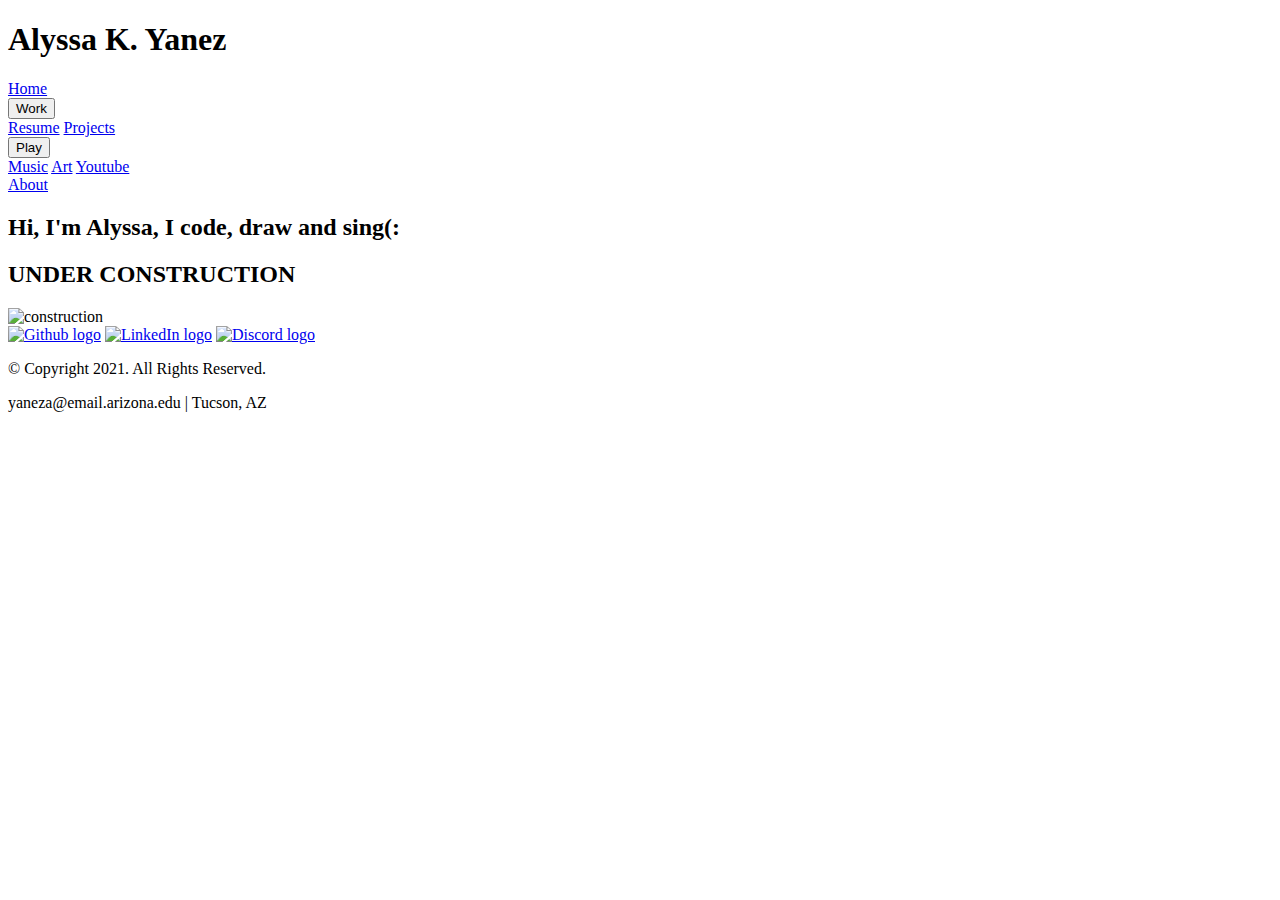
==== index.html @ 905afdc1 "Update index.html" ====
<!DOCTYPE html>
<html lang='en'>

    <head> 
        <title>Yawneazy.com</title>
        <meta charset='utf-8'>
        <link rel='stylesheet' href='css/styles.css'>
        <link rel="shortcut icon" href="images/giphy.gif">
    </head>
    <body>
        <header>
            <!-- <h1>yawneazy</h1> -->
            <h1>Alyssa K. Yanez</h1>
        </header>
        <div class="navbar">
            <a href = "home.html">Home</a>
            <div class="dropdown">
                <button class = "dropbtn">Work
                    <i class="fa fa-caret-down"></i>
                </button>
                <div class="dropdown-content">
                    <a href="resume.html">Resume</a>
                    <a href="projects.html">Projects</a>
                </div>
            </div>
            <div class="dropdown">
                <button class = "dropbtn">Play
                    <i class="fa fa-caret-down"></i>
                </button>
                <div class="dropdown-content">
                    <a href="music.html">Music</a>
                    <a href="art.html">Art</a>
                    <a href="youtube.html">Youtube</a>
                </div>
            </div>
            <a href = "about.html">About</a>
           </div>
        </div>

        <div>
            <h2>Hi, I'm Alyssa, I code, draw and sing(:</h2>
        
            <!-- <iframe width = "width" height="width" src="https://www.youtube.com/embed/5YDVJaItmaY">
            </iframe> -->
        </div>
        <section>
            <article>
                <h2>UNDER CONSTRUCTION</h2>
                <img src='images/underconstruction.gif' alt='construction'>
            </article>
        </section>
    
    <footer>
        
        <div class ="social">
            <a href="https://github.com" target="_blank"><img src="images/github-logo.png" alt='Github logo'></a>
            <a href="https://linkedin.com" target="_blank" ><img src="images/linkedin-logo.png" alt='LinkedIn logo'></a>
            <a href="https://linkedin.com" target="_blank" ><img src="images/discord-logo.png" alt='Discord logo'></a>
        </div>

        <p>&copy; Copyright 2021. All Rights Reserved.</p>
        <p>yaneza@email.arizona.edu | Tucson, AZ</p>
    </footer>
    </body>
    <br>
</html>
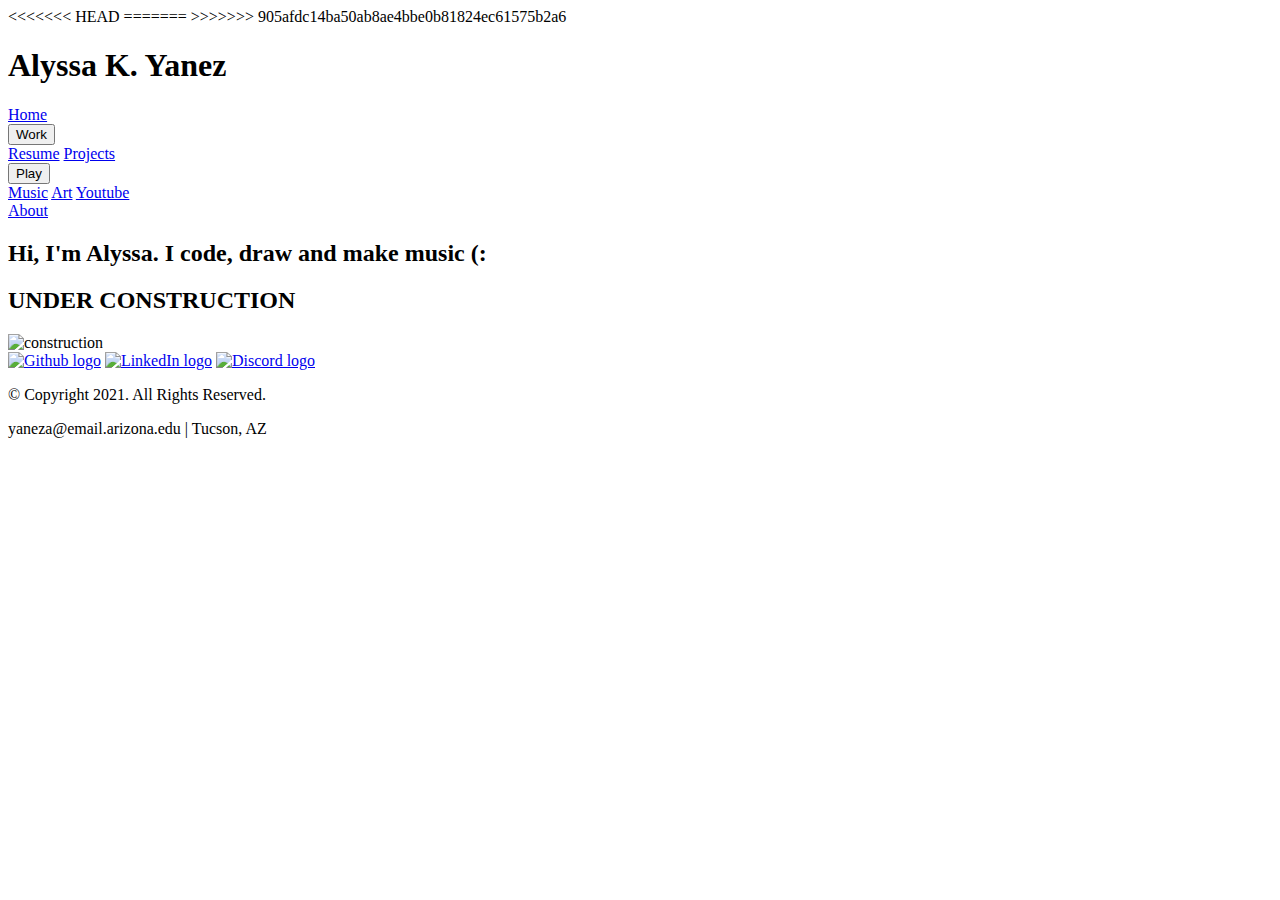
==== commit bd25d2e3: "Merge branch 'main' of https://github.com/yawneazy/alyssa-website" ====
--- a/index.html
+++ b/index.html
@@ -1,4 +1,7 @@
+<<<<<<< HEAD
+=======
 
+>>>>>>> 905afdc14ba50ab8ae4bbe0b81824ec61575b2a6
 <!DOCTYPE html>
 <html lang='en'>
 
@@ -14,7 +17,7 @@
             <h1>Alyssa K. Yanez</h1>
         </header>
         <div class="navbar">
-            <a href = "home.html">Home</a>
+            <a href = "index.html">Home</a>
             <div class="dropdown">
                 <button class = "dropbtn">Work
                     <i class="fa fa-caret-down"></i>
@@ -39,7 +42,7 @@
         </div>
 
         <div>
-            <h2>Hi, I'm Alyssa, I code, draw and sing(:</h2>
+            <h2>Hi, I'm Alyssa. I code, draw and make music (:</h2>
         
             <!-- <iframe width = "width" height="width" src="https://www.youtube.com/embed/5YDVJaItmaY">
             </iframe> -->
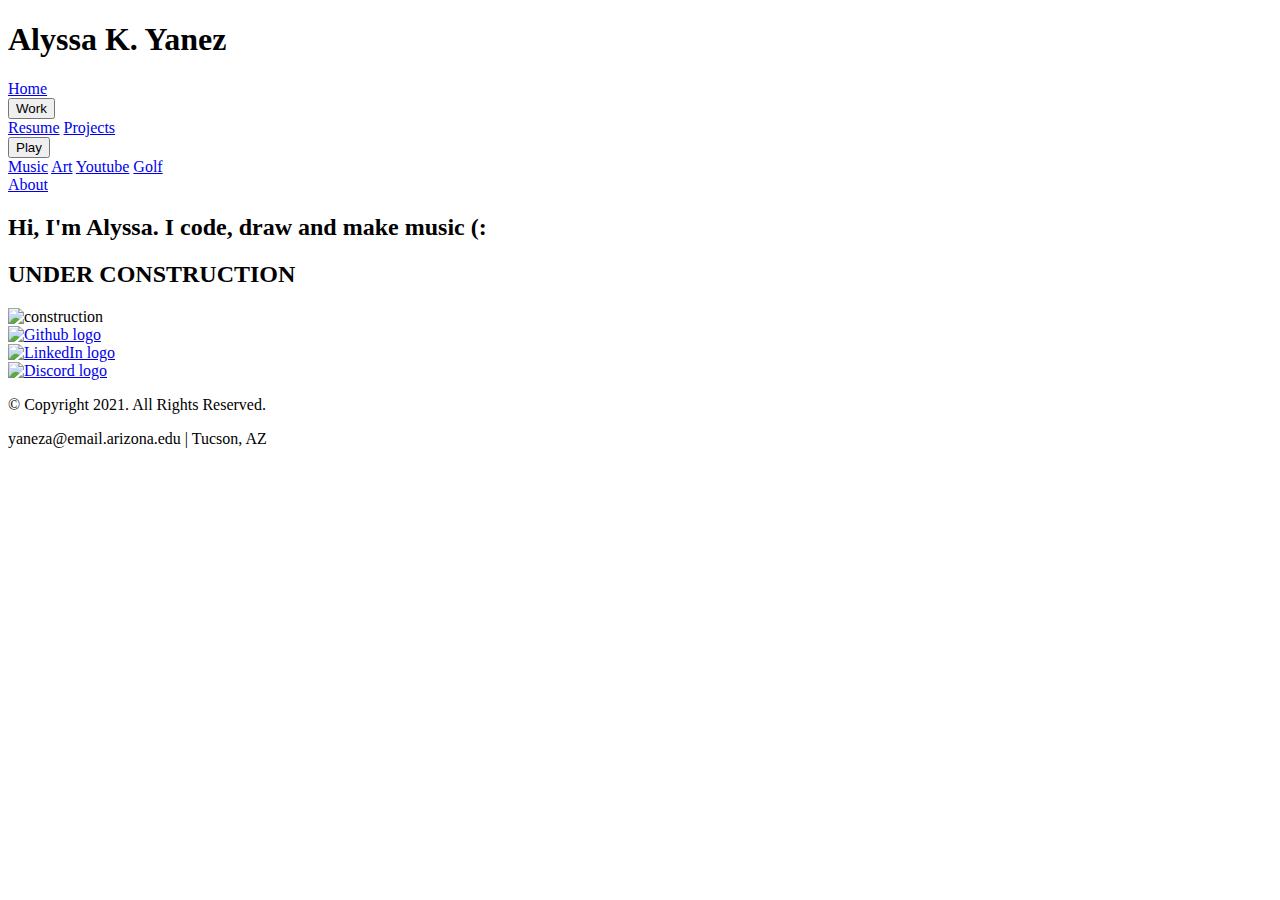
==== commit c81c8d5b: "added golf tab, fixed about me description" ====
--- a/index.html
+++ b/index.html
@@ -1,7 +1,3 @@
-<<<<<<< HEAD
-=======
-
->>>>>>> 905afdc14ba50ab8ae4bbe0b81824ec61575b2a6
 <!DOCTYPE html>
 <html lang='en'>
 
@@ -35,6 +31,7 @@
                     <a href="music.html">Music</a>
                     <a href="art.html">Art</a>
                     <a href="youtube.html">Youtube</a>
+                    <a href="golf.html">Golf</a>
                 </div>
             </div>
             <a href = "about.html">About</a>
@@ -43,7 +40,7 @@
 
         <div>
             <h2>Hi, I'm Alyssa. I code, draw and make music (:</h2>
-        
+            
             <!-- <iframe width = "width" height="width" src="https://www.youtube.com/embed/5YDVJaItmaY">
             </iframe> -->
         </div>
@@ -58,8 +55,11 @@
         
         <div class ="social">
             <a href="https://github.com" target="_blank"><img src="images/github-logo.png" alt='Github logo'></a>
-            <a href="https://linkedin.com" target="_blank" ><img src="images/linkedin-logo.png" alt='LinkedIn logo'></a>
+            <div class = "size">
+                <a href="https://linkedin.com" target="_blank" ><img src="images/linkedin-logo.png" alt='LinkedIn logo'></a>
+            </div>
             <a href="https://linkedin.com" target="_blank" ><img src="images/discord-logo.png" alt='Discord logo'></a>
+          
         </div>
 
         <p>&copy; Copyright 2021. All Rights Reserved.</p>
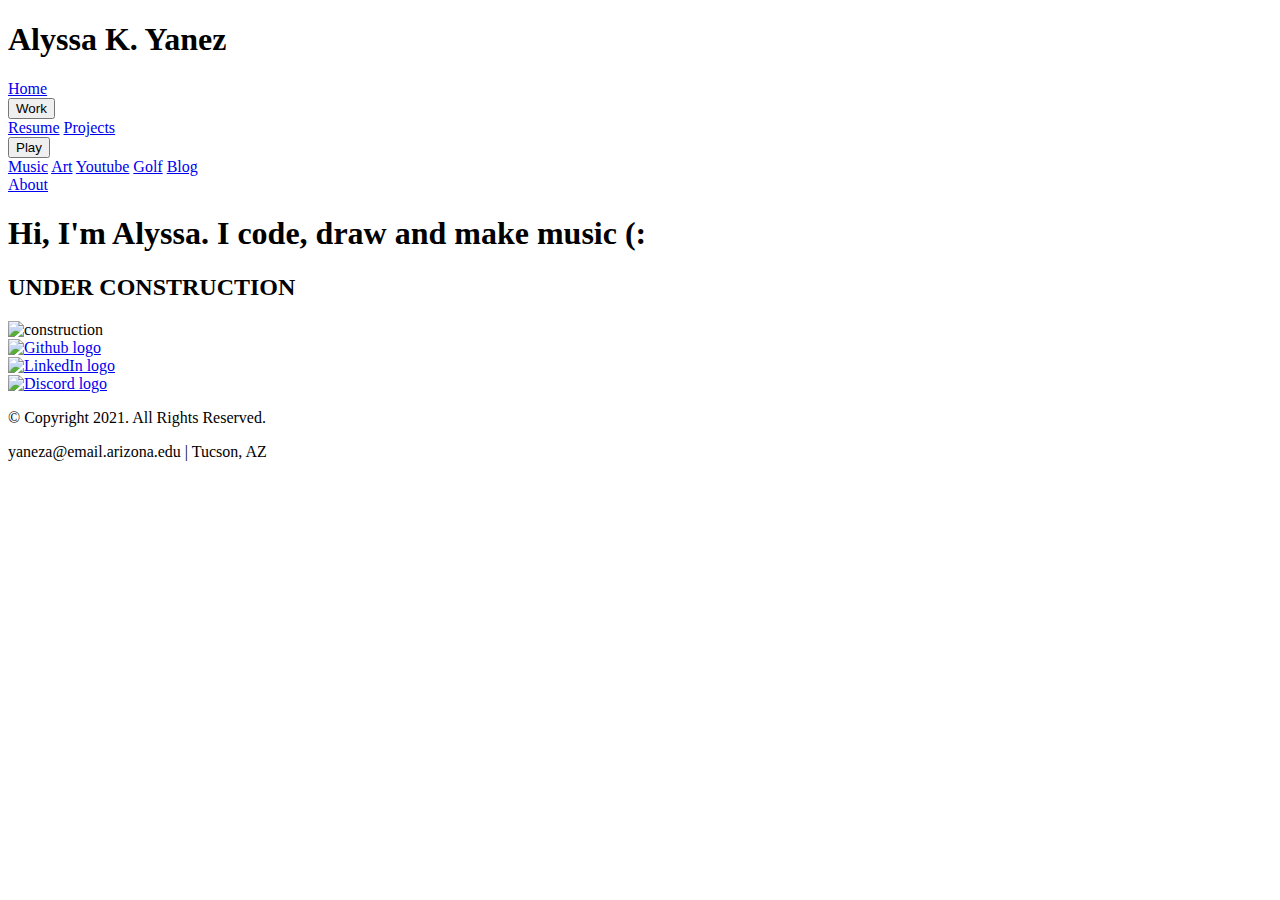
==== commit df0a5b64: "added blog page but needs work" ====
--- a/index.html
+++ b/index.html
@@ -32,14 +32,15 @@
                     <a href="art.html">Art</a>
                     <a href="youtube.html">Youtube</a>
                     <a href="golf.html">Golf</a>
+                    <a href="blog.html">Blog</a>
                 </div>
             </div>
             <a href = "about.html">About</a>
            </div>
         </div>
 
-        <div>
-            <h2>Hi, I'm Alyssa. I code, draw and make music (:</h2>
+        <div class = "creative">
+            <h1>Hi, I'm Alyssa. I code, draw and make music (:</h1>
             
             <!-- <iframe width = "width" height="width" src="https://www.youtube.com/embed/5YDVJaItmaY">
             </iframe> -->
